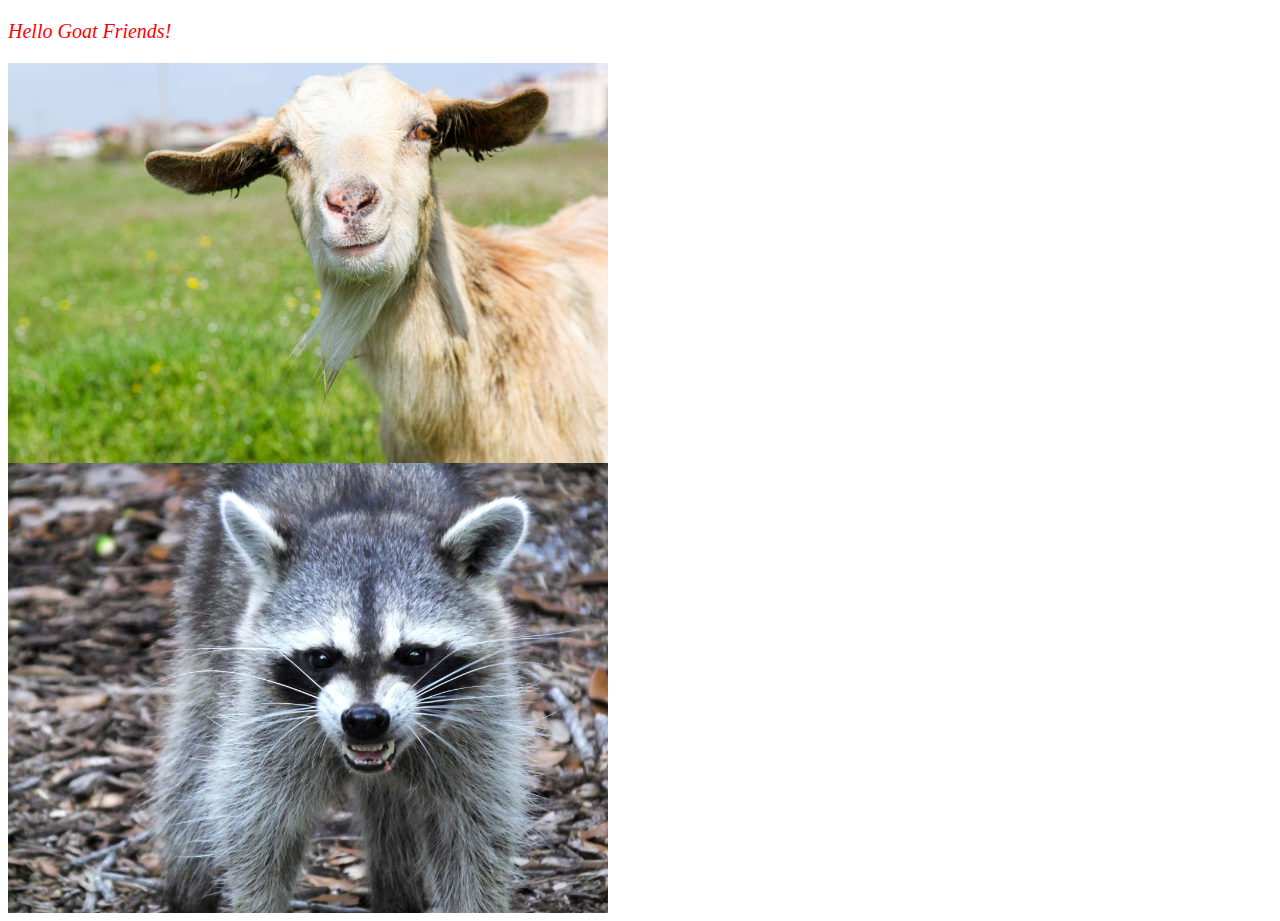
==== index.html @ fa3e167d "initial commit" ====
<!DOCTYPE html>
<html lang="en">
<head>
    <meta charset="UTF-8">
    <meta http-equiv="X-UA-Compatible" content="IE=edge">
    <meta name="viewport" content="width=device-width, initial-scale=1.0">
    <title>Goats and Raccoons</title>
    <style type="text/css">
        img {
            max-width: 100%;
            display: block;
        }
    </style>
    <link href="./styles.css" rel="stylesheet">
</head>
<body>
    <p>Hello Goat Friends!</p>
    <div class="image-container">
        <img src="./images/goat.jpg" alt="A Magestic Goat">
        <img src="./images/raccoon.jpg" alt="Angwy Raccoon">
    </div>
</body>
</html>
---- styles.css ----
body{
    color:red;
    font-size: 20px;
    font-style: italic;
}

.image-container{
    max-width: 600px;
}
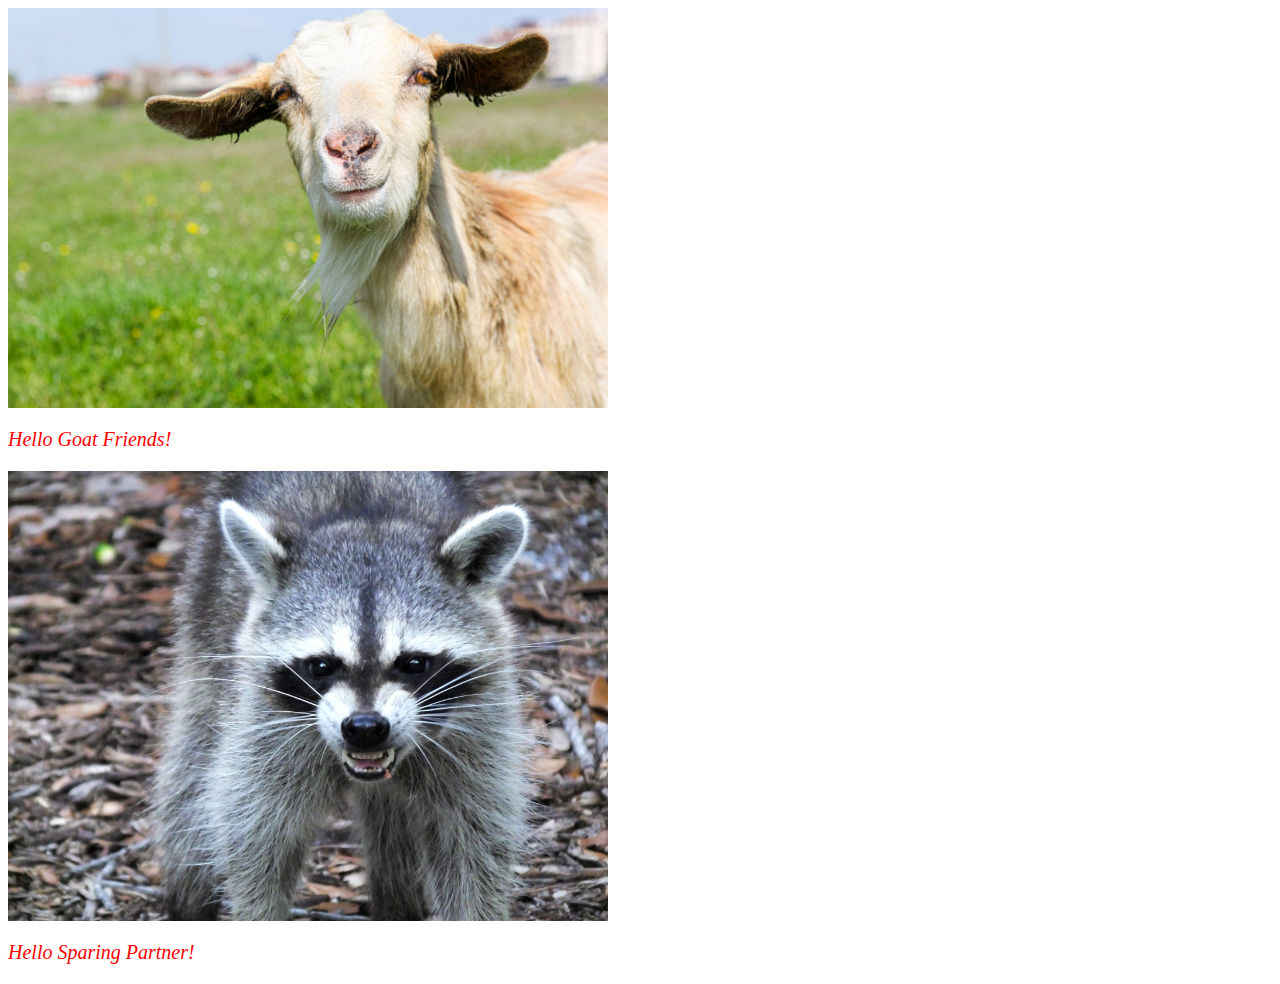
==== commit 9752c0c7: "paragraph addition" ====
--- a/index.html
+++ b/index.html
@@ -14,10 +14,11 @@
     <link href="./styles.css" rel="stylesheet">
 </head>
 <body>
-    <p>Hello Goat Friends!</p>
     <div class="image-container">
         <img src="./images/goat.jpg" alt="A Magestic Goat">
+        <p>Hello Goat Friends!</p>
         <img src="./images/raccoon.jpg" alt="Angwy Raccoon">
+        <p>Hello Sparing Partner!</p>
     </div>
 </body>
 </html>